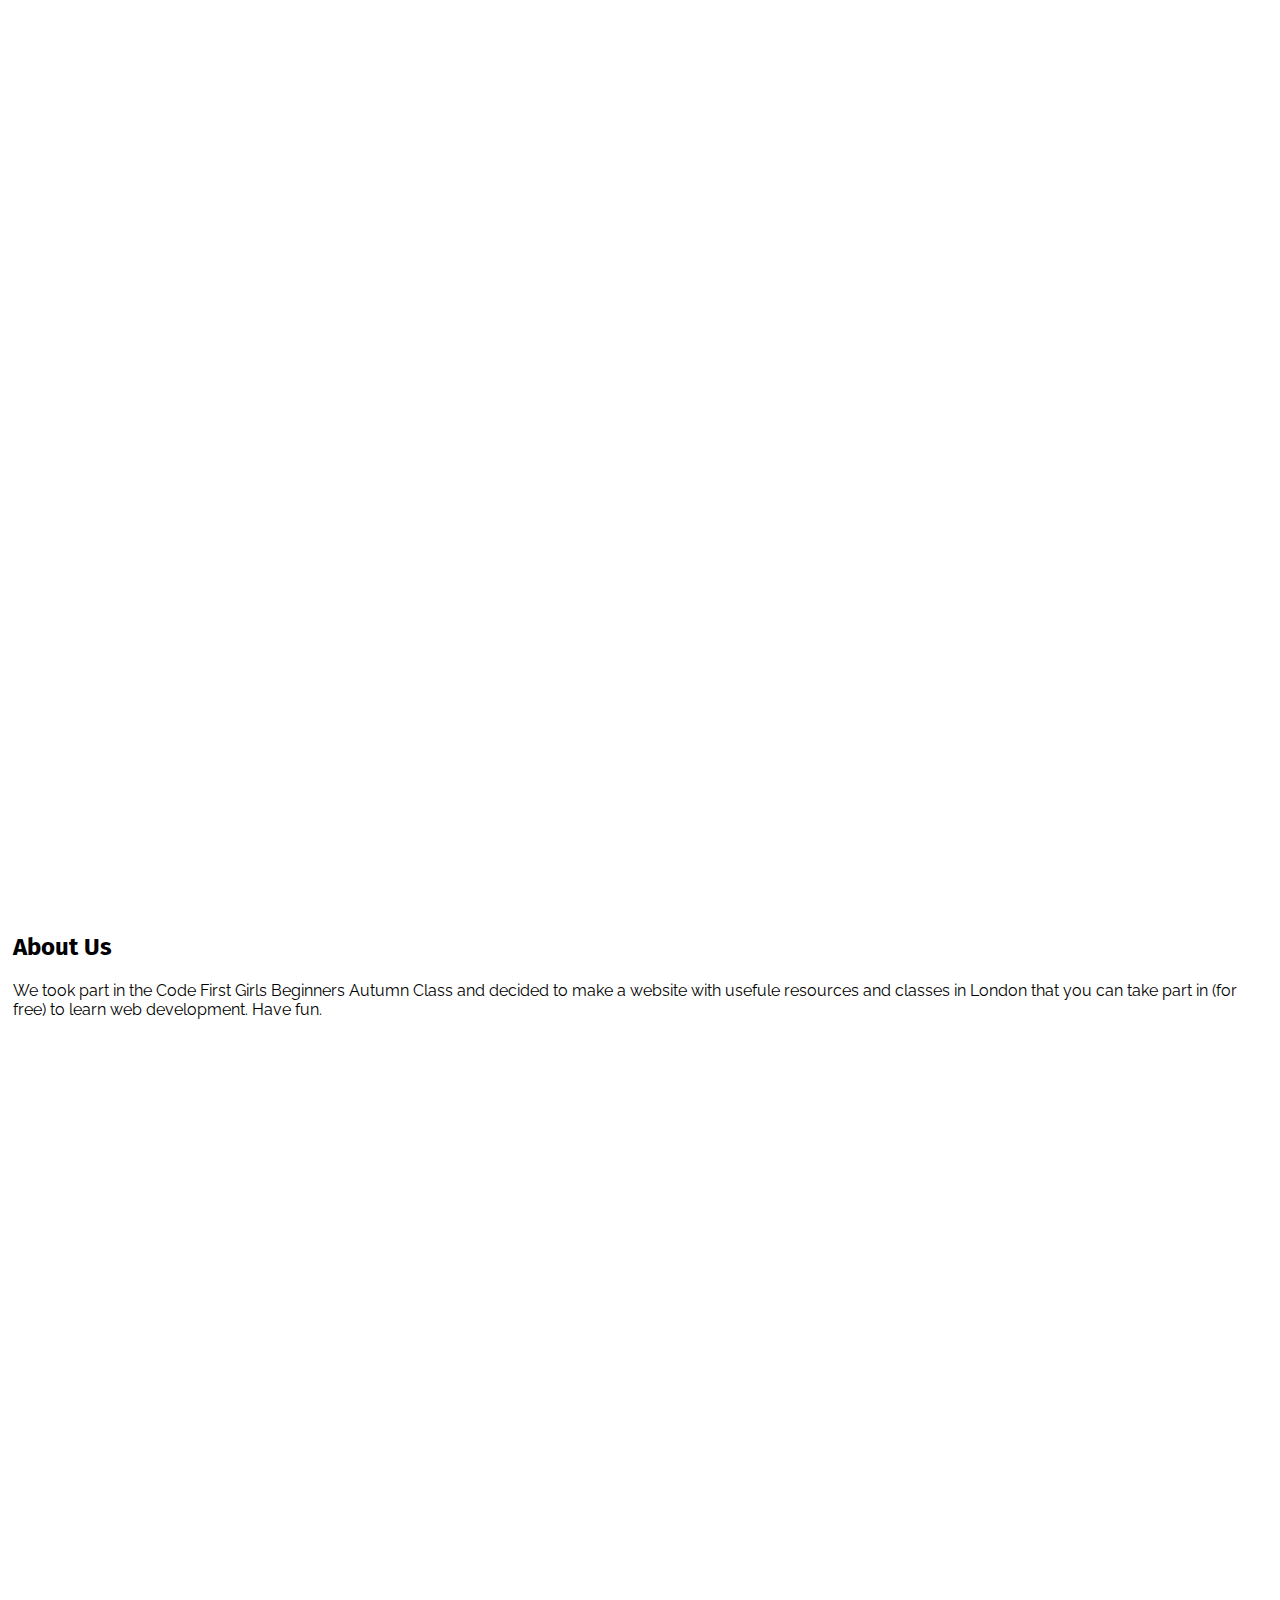
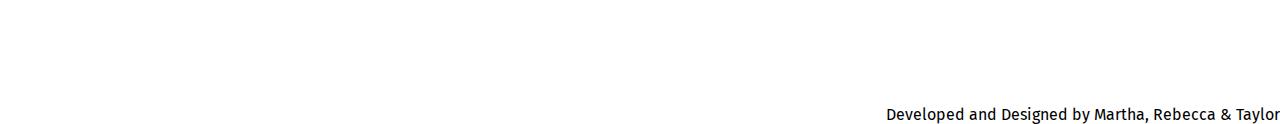
==== index.html @ 71339029 "initial html" ====
<!DOCTYPE html>
<html>

<head>
  <meta charset="utf-8">
  <title>Coding in London</title>

  <script src="main.js"></script> <!-- JS -->
  <link rel="stylesheet" type="text/css" href="css/style.css">  <!-- CSS -->
  <link rel="stylesheet" href="path/to/font-awesome/css/font-awesome.min.css"><!-- FONT AWESOME -->
  <link href="https://fonts.googleapis.com/css?family=Fira+Sans:300i|Muli:300|Chivo:900|Raleway:300" rel="stylesheet"><!-- GOOGLE FONTS-->
</head>

<body>

  <section class="banner">
    <div class="inner">
      <div class="content">
        <h1>Coding in London</h1>
      </div>
    </div>
  </section>

  <section class="info">
  <div class="aboutUs">
  <h2>About Us</h2>
  <p>
    We took part in the Code First Girls Beginners Autumn Class and decided to
    make a website with usefule resources and classes in London that you can
    take part in (for free) to learn web development. Have fun.
  </p>
  </div>

  <nav class="location">
  <a href="#" class="north button">NORTH</a>
  <a href="#" class="west button">WEST</a>
  <a href="#" class="east button">EAST</a>
  <a href="#" class="south button">SOUTH</a>
</nav>

</section><!-- END OF INFO -->

  <!-- FOOTER -->
  <footer>
    <div class="footer">
      <p>Developed and Designed by Martha, Rebecca & Taylor</p>
    </div>
  </footer>

</html>
---- css/style.css ----
html, body{
  margin: 0;
  padding: 0;
  height: 100%;
  width: 100%;
}

.banner {
  height: 100%;
  width: 100%;
  margin: auto;
  background: url(https://static.pexels.com/photos/50632/pexels-photo-50632.jpeg) no-repeat 50% 50%;
  background-attachment: fixed;
  display: table;
  top: 0;
  background-size: cover;
}

.banner .inner{
  display: table-cell;
  vertical-align: middle;
  width: 100%;
  max-width: none;
}

.content{
  max-width: 600px;
  margin: 0 auto;
  text-align: center;
  padding-bottom: 28%;
}

.content h1{
  font-family: "Chivo", sans-serif;
  font-size: 390%;
  margin-top: 40%;
  color: white;
}

.info{
  padding: 1%;
}


/*BUTTONS*/
/* apply a natural box layout model to all elements, but allowing components to change */
html {
  box-sizing: border-box;
}
*,
*:before,
*:after {
  box-sizing: inherit;
}

.location {
  width: 100%;
  max-width: 800px;
  margin: 0 auto;
}
.button {
  width: 45%;
  margin: 2%;
  font-family: "Chivo", sans-serif;
  font-size: 80px;
  text-decoration: none;
  text-align: center;
  float: left;
  display: block;
  padding: 100px 0;
  color: white;
  position: relative;
  overflow: hidden;
}

.north:after {
  content: "";
  width: 100%;
  height: 100%;
  background-color: white;
  position: absolute;
  top: 0;
  left: 0;
  opacity: 0.2;
  transform: translate(-100%, -100%);
  transition: all 0.5s ease-in-out;
}

.north:hover:after{
  transform: translate(0);
}

.west:after {
  content: "";
  width: 100%;
  height: 100%;
  background-color: white;
  position: absolute;
  top: 0;
  left: 0;
  opacity: 0.2;
  transform: translate(100%, -100%);
  transition: all 0.5s ease-in-out;
}

.west:hover:after{
  transform: translate(0);
}

.east:after {
  content: "";
  width: 100%;
  height: 100%;
  background-color: white;
  position: absolute;
  top: 0;
  left: 0;
  opacity: 0.2;
  transform: translate(-100%, 100%);
  transition: all 0.5s ease-in-out;
}

.east:hover:after{
  transform: translate(0);
}

.south:after {
  content: "";
  width: 100%;
  height: 100%;
  background-color: white;
  position: absolute;
  top: 0;
  left: 0;
  opacity: 0.2;
  transform: translate(100%, 100%);
  transition: all 0.5s ease-in-out;
}

.south:hover:after{
  transform: translate(0);
}

 /*NORTH SOUTH EAST WEST (change images)*/
.north{
  background-image: url('https://static.pexels.com/photos/622041/pexels-photo-622041.jpeg');
  background-size: cover;
}

.east{
  background-image: url('https://static.pexels.com/photos/622041/pexels-photo-622041.jpeg');
  background-size: cover;
}

.south{
  background-image: url('https://static.pexels.com/photos/622041/pexels-photo-622041.jpeg');
  background-size: cover;
}

.west{
  background-image: url('https://static.pexels.com/photos/622041/pexels-photo-622041.jpeg');
  background-size: cover;
}

/*BUTTON END*/

h2{
  font-family: 'Fira Sans', sans-serif;
  text-decoration: none;
}

p{
  font-family: 'Raleway', sans-serif;
}

.footer p{
  font-family: 'Fira Sans', sans-serif;
  float: right;
  font-size: 12;
}

/*MEDIA QUERIES*/
@media screen and (max-width: 900px) {
  .content{
    padding-bottom: 30%;
  }
  .content h1{
    font-size: 450%;
  }
}

@media screen and (max-width: 768px) {
  .content{
    padding-bottom: 40%;
  }
  .content h1{
    font-size: 200%;
  }
  p{
    font-size: 120%;
    line-height: 100%;
  }
}

@media screen and (max-width: 480px) {
  .content{
    padding-bottom: 50%;
  }
  .content h1{
    font-size: 150%;
  }

  p{
    font-size: 100%;
    line-height: 100%;
  }
}
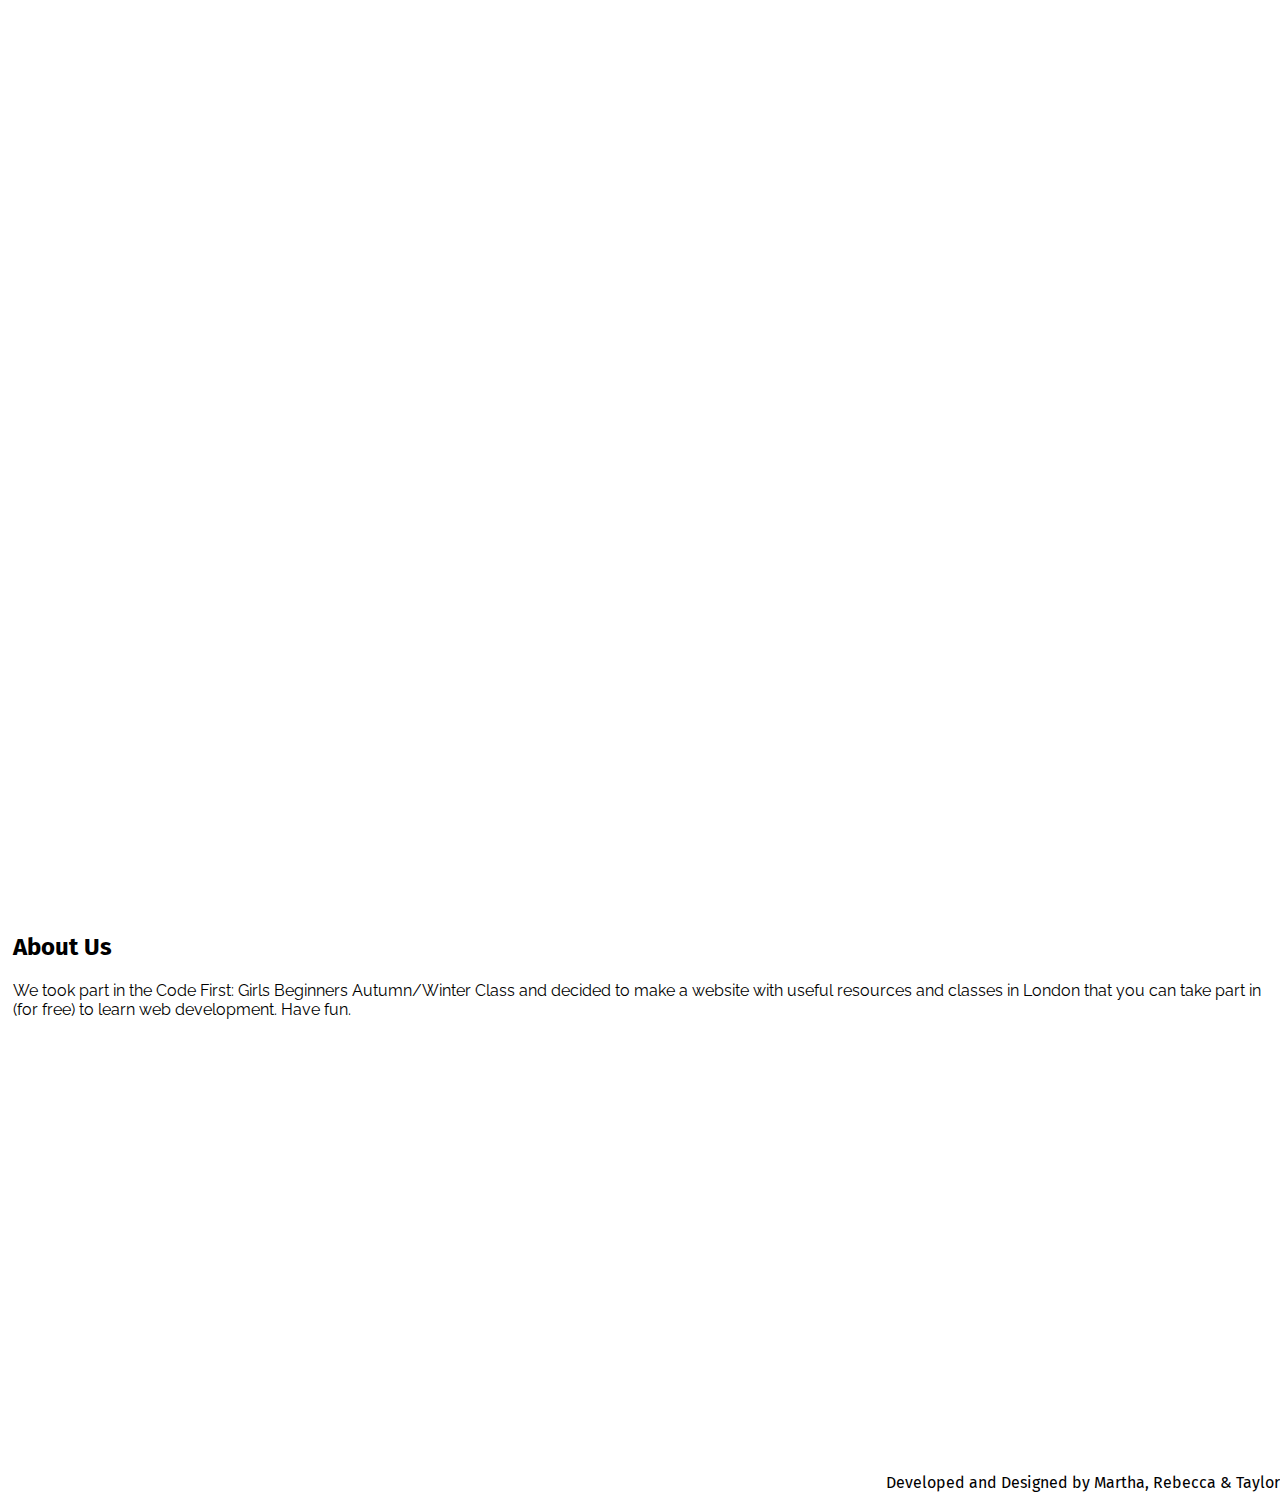
==== commit b9f55237: "Update index.html" ====
--- a/index.html
+++ b/index.html
@@ -5,7 +5,6 @@
   <meta charset="utf-8">
   <title>Coding in London</title>
 
-  <script src="main.js"></script> <!-- JS -->
   <link rel="stylesheet" type="text/css" href="css/style.css">  <!-- CSS -->
   <link rel="stylesheet" href="path/to/font-awesome/css/font-awesome.min.css"><!-- FONT AWESOME -->
   <link href="https://fonts.googleapis.com/css?family=Fira+Sans:300i|Muli:300|Chivo:900|Raleway:300" rel="stylesheet"><!-- GOOGLE FONTS-->
@@ -25,17 +24,15 @@
   <div class="aboutUs">
   <h2>About Us</h2>
   <p>
-    We took part in the Code First Girls Beginners Autumn Class and decided to
-    make a website with usefule resources and classes in London that you can
+    We took part in the Code First: Girls Beginners Autumn/Winter Class and decided to
+    make a website with useful resources and classes in London that you can
     take part in (for free) to learn web development. Have fun.
   </p>
   </div>
 
   <nav class="location">
-  <a href="#" class="north button">NORTH</a>
-  <a href="#" class="west button">WEST</a>
-  <a href="#" class="east button">EAST</a>
-  <a href="#" class="south button">SOUTH</a>
+  <a href="inperson.html" class="inPerson button">LONDON CLASSES</a>
+  <a href="online.html" class="onlineClass button">ONLINE CLASSES</a>
 </nav>
 
 </section><!-- END OF INFO -->
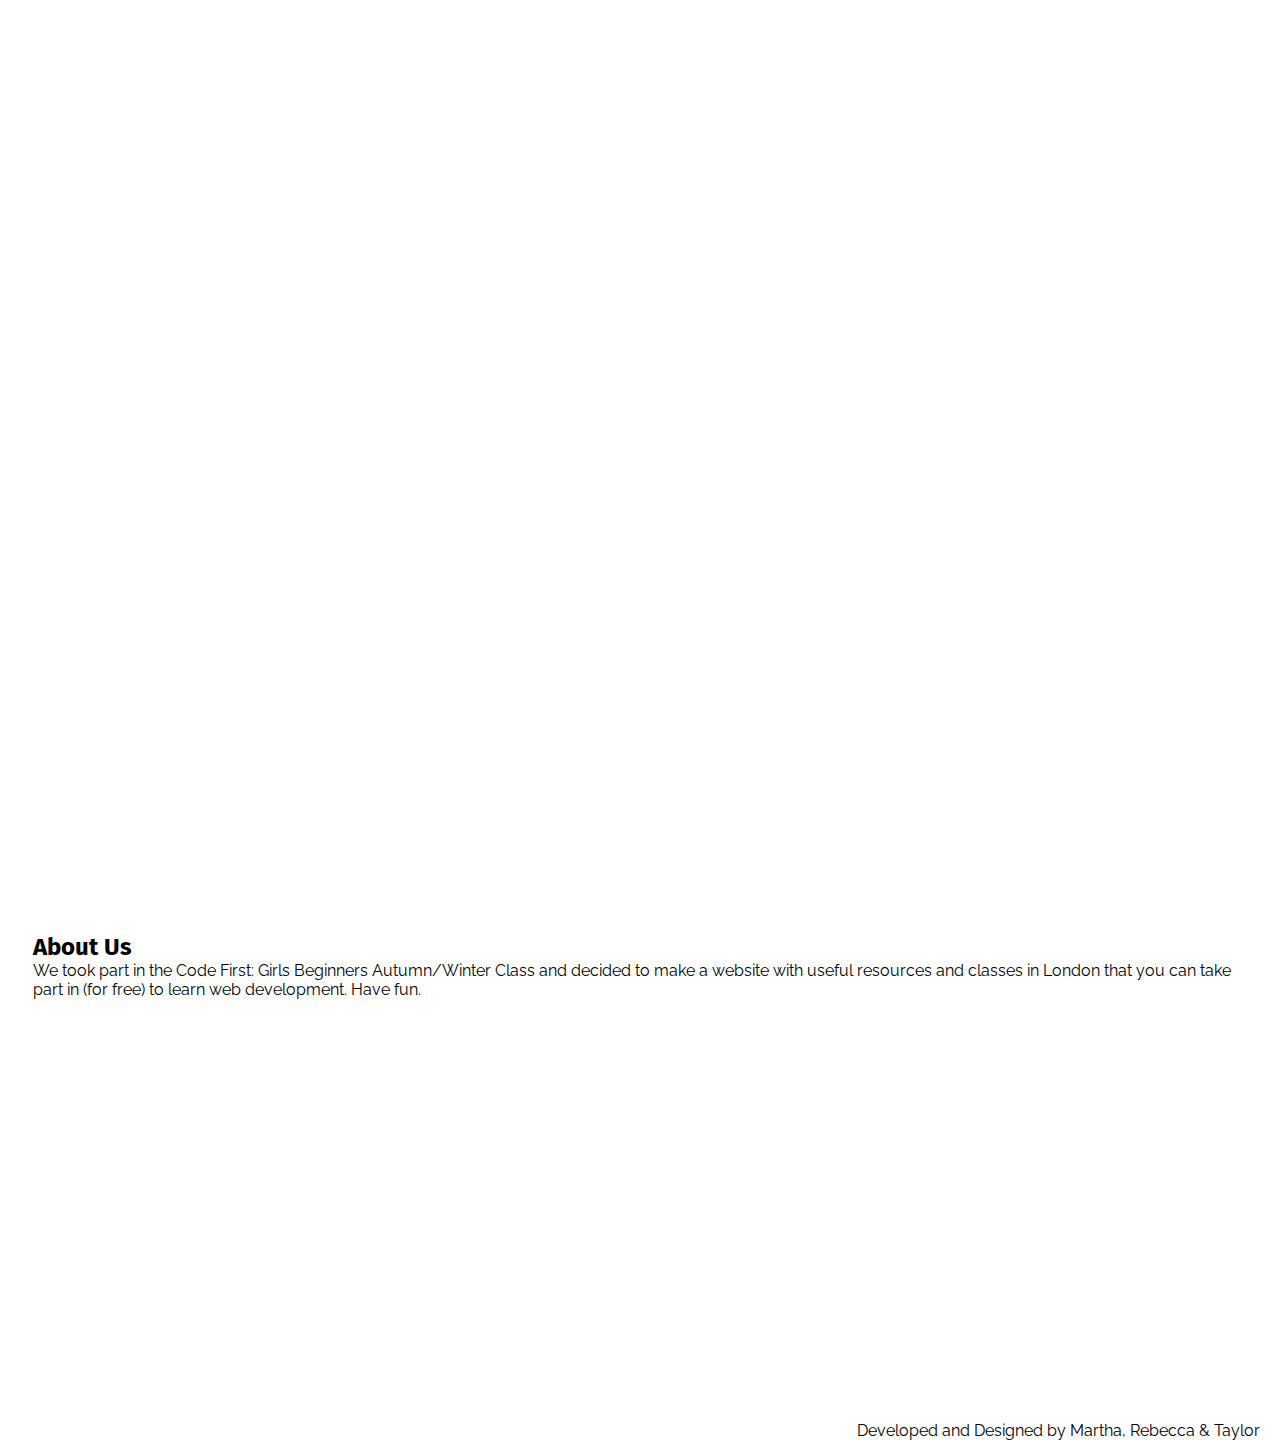
==== commit 4e30d1ca: "Corrected linking to in person page" ====
--- a/index.html
+++ b/index.html
@@ -31,7 +31,7 @@
   </div>
 
   <nav class="location">
-  <a href="inperson.html" class="inPerson button">LONDON CLASSES</a>
+  <a href="in_person.html" class="inPerson button">LONDON CLASSES</a>
   <a href="online.html" class="onlineClass button">ONLINE CLASSES</a>
 </nav>
 
--- a/css/style.css
+++ b/css/style.css
@@ -32,7 +32,7 @@
 
 .content h1{
   font-family: "Chivo", sans-serif;
-  font-size: 390%;
+  font-size: 450%;
   margin-top: 40%;
   color: white;
 }
@@ -59,21 +59,21 @@
   margin: 0 auto;
 }
 .button {
-  width: 45%;
-  margin: 2%;
+  width: 46%;
+  margin: 1%;
   font-family: "Chivo", sans-serif;
-  font-size: 80px;
+  font-size: 4em;
   text-decoration: none;
   text-align: center;
   float: left;
   display: block;
-  padding: 100px 0;
+  padding: 107px 0;
   color: white;
   position: relative;
   overflow: hidden;
 }
 
-.north:after {
+.inPerson:after {
   content: "";
   width: 100%;
   height: 100%;
@@ -86,11 +86,11 @@
   transition: all 0.5s ease-in-out;
 }
 
-.north:hover:after{
+.inPerson:hover:after{
   transform: translate(0);
 }
 
-.west:after {
+.onlineClass:after {
   content: "";
   width: 100%;
   height: 100%;
@@ -103,66 +103,58 @@
   transition: all 0.5s ease-in-out;
 }
 
-.west:hover:after{
+.onlineClass:hover:after{
   transform: translate(0);
 }
 
-.east:after {
-  content: "";
-  width: 100%;
-  height: 100%;
-  background-color: white;
-  position: absolute;
-  top: 0;
-  left: 0;
-  opacity: 0.2;
-  transform: translate(-100%, 100%);
-  transition: all 0.5s ease-in-out;
-}
-
-.east:hover:after{
-  transform: translate(0);
-}
-
-.south:after {
-  content: "";
-  width: 100%;
-  height: 100%;
-  background-color: white;
-  position: absolute;
-  top: 0;
-  left: 0;
-  opacity: 0.2;
-  transform: translate(100%, 100%);
-  transition: all 0.5s ease-in-out;
-}
-
-.south:hover:after{
-  transform: translate(0);
-}
-
- /*NORTH SOUTH EAST WEST (change images)*/
-.north{
-  background-image: url('https://static.pexels.com/photos/622041/pexels-photo-622041.jpeg');
+ /*BUTTONS*/
+.inPerson{
+  background-image: url('https://static.pexels.com/photos/7102/notes-macbook-study-conference.jpg');
   background-size: cover;
 }
 
-.east{
-  background-image: url('https://static.pexels.com/photos/622041/pexels-photo-622041.jpeg');
+.onlineClass{
+  background-image: url('https://static.pexels.com/photos/34676/pexels-photo.jpg');
   background-size: cover;
 }
 
-.south{
-  background-image: url('https://static.pexels.com/photos/622041/pexels-photo-622041.jpeg');
-  background-size: cover;
-}
-
-.west{
-  background-image: url('https://static.pexels.com/photos/622041/pexels-photo-622041.jpeg');
-  background-size: cover;
-}
-
 /*BUTTON END*/
+
+/*ONLINE*/
+* {margin: 0; padding: 0;}
+
+div {
+  margin: 20px;
+}
+
+ul {
+  list-style-type: none;
+  width: 1000px;
+}
+
+h3 {
+  font: bold 20px/1.5 Helvetica, Verdana, sans-serif;
+}
+
+li img {
+  float: left;
+  margin: 0 15px 0 0;
+  height: 100px;
+
+}
+
+li {
+  padding: 10px;
+  overflow: auto;
+}
+
+li:hover {
+  background: #eee;
+  cursor: pointer;
+}
+
+/*Thumbnail END*/
+/*ONLINE END*/
 
 h2{
   font-family: 'Fira Sans', sans-serif;
@@ -173,7 +165,7 @@
   font-family: 'Raleway', sans-serif;
 }
 
-.footer p{
+.footer{
   font-family: 'Fira Sans', sans-serif;
   float: right;
   font-size: 12;
